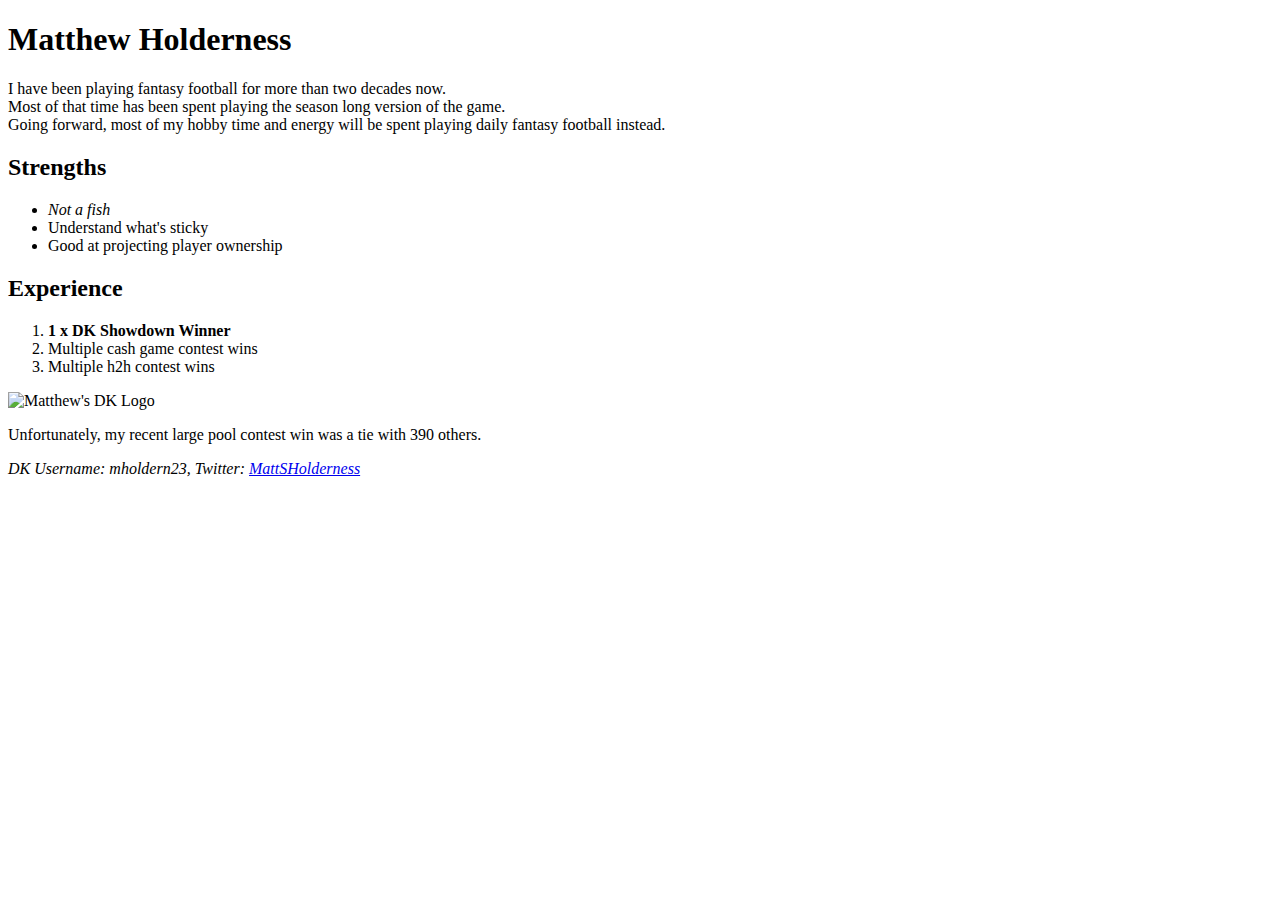
==== lesson-2/index.html @ 4f94c812 "L2BP2" ====
<!DOCTYPE html>
<html lang="en">
<head>
  <meta http-equiv="X-UA-Compatible" content="IE=edge">
  <meta name="author" content="Khoa Nguyen">
  <meta name="keywords" content="">
  <meta name="description" content="">
  <meta name="viewport" content="width=device-width, initial-scale=1">
  <title>Challenge #2</title>
  <style>
    /* CSS */
  </style>
  <script>
    // JAVASCRIPT
  </script>
</head>
<body>

    <section class="main">

        <h1>Matthew Holderness</h1>
  
        <p>I have been playing fantasy football for more than two decades now. <br>
          Most of that time has been spent playing the season long version of the game. <br>
          Going forward, most of my hobby time and energy will be spent playing daily fantasy football instead.
        </p>
      
        <h2>Strengths</h2>
      
        <ul>
          <li><em>Not a fish</em></li>
          <li>Understand what's sticky</li>
          <li>Good at projecting player ownership</li>
        </ul>
      
        <h2>Experience</h2>
      
        <ol>
          <li><strong>1 x DK Showdown Winner</strong></li>
          <li>Multiple cash game contest wins</li>
          <li>Multiple h2h contest wins</li>
        </ol>
  
    </section>
    
    
  
    <!-- A picture of myself combined with the logo for the daily fantasy site I use, DraftKings -->
  
    <p>
      <img src="img/MatthewDKLogo.jpg" alt="Matthew's DK Logo" height="320">
    </p>
  
    <!-- A brief description of myself as a fantasy football player -->
  
    
  
    <!-- An interesting fact about myself as a daily fantasy football player -->
  
    <p>Unfortunately, my recent large pool contest win was a tie with 390 others.</p>
  
    <!-- How to fid me on DraftKings and Twitter -->
  
    <div><address>DK Username: mholdern23, Twitter: <a href="https://twitter.com/MattSHolderness">MattSHolderness</a></address></div>

</body>
</html>
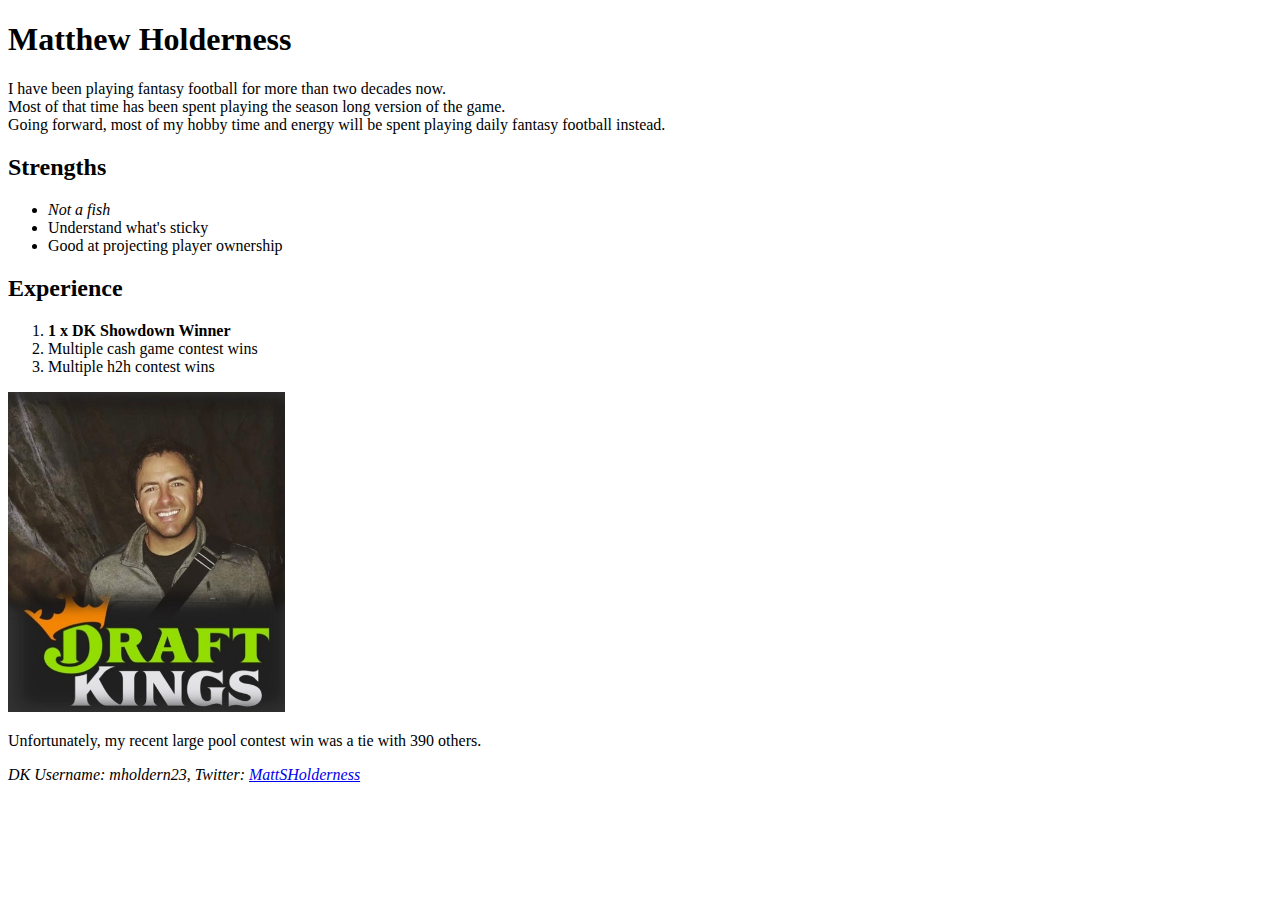
==== commit 6ed70f73: "L2BP34" ====
--- a/lesson-2/index.html
+++ b/lesson-2/index.html
@@ -20,6 +20,8 @@
 
         <h1>Matthew Holderness</h1>
   
+          <!-- A brief description of myself as a fantasy football player -->
+
         <p>I have been playing fantasy football for more than two decades now. <br>
           Most of that time has been spent playing the season long version of the game. <br>
           Going forward, most of my hobby time and energy will be spent playing daily fantasy football instead.
@@ -43,25 +45,31 @@
   
     </section>
     
+    <aside class="sidebar">
+      
+      <!-- A picture of myself combined with the logo for the daily fantasy site I use, DraftKings -->
+  
+      <p>
+        <img src="img/MatthewDKLogo.jpg" alt="Matthew's DK Logo" height="320">
+      </p>
     
-  
-    <!-- A picture of myself combined with the logo for the daily fantasy site I use, DraftKings -->
-  
-    <p>
-      <img src="img/MatthewDKLogo.jpg" alt="Matthew's DK Logo" height="320">
-    </p>
-  
-    <!-- A brief description of myself as a fantasy football player -->
+        <!-- An interesting fact about myself as a daily fantasy football player -->
+    
+      <p>
+        Unfortunately, my recent large pool contest win was a tie with 390 others.
+      </p>
+    
+      <!-- How to fid me on DraftKings and Twitter -->
+    
+      <div>
+        <address>
+          DK Username: mholdern23, Twitter: <a href="https://twitter.com/MattSHolderness">MattSHolderness</a>
+        </address>
+      </div>
+
+    </aside>
   
     
-  
-    <!-- An interesting fact about myself as a daily fantasy football player -->
-  
-    <p>Unfortunately, my recent large pool contest win was a tie with 390 others.</p>
-  
-    <!-- How to fid me on DraftKings and Twitter -->
-  
-    <div><address>DK Username: mholdern23, Twitter: <a href="https://twitter.com/MattSHolderness">MattSHolderness</a></address></div>
 
 </body>
 </html>
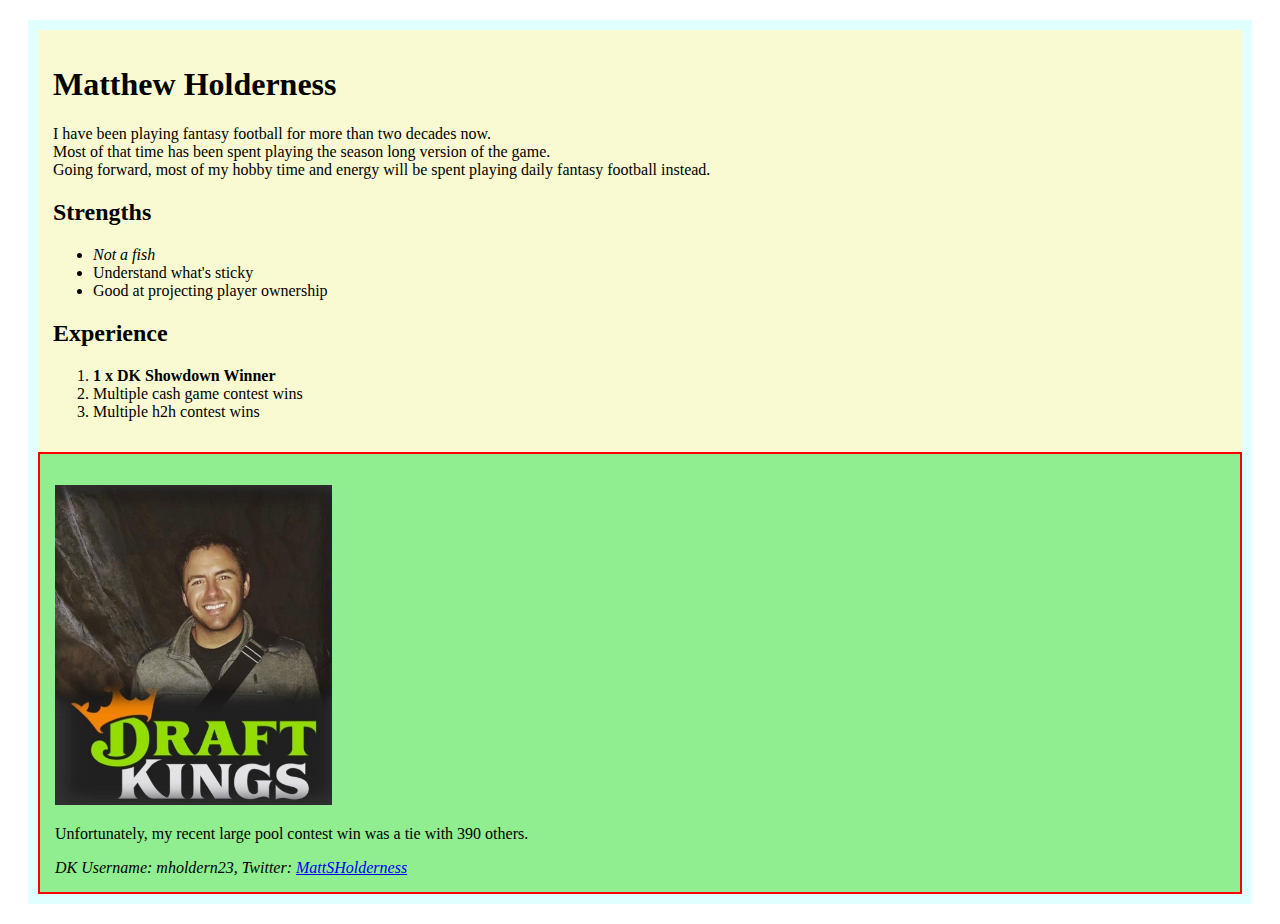
==== commit abe7533c: "Color Padding" ====
--- a/lesson-2/index.html
+++ b/lesson-2/index.html
@@ -9,6 +9,24 @@
   <title>Challenge #2</title>
   <style>
     /* CSS */
+
+    .wrapper {
+      background-color: lightcyan;
+      margin: 20px;
+      padding: 10px;
+    }
+
+    .main {
+      background-color: lightgoldenrodyellow;
+      padding: 15px;
+    }
+
+    .sidebar {
+      background-color: lightgreen;
+      border: 2px solid red;
+      padding: 15px;
+    }
+
   </style>
   <script>
     // JAVASCRIPT
@@ -16,6 +34,7 @@
 </head>
 <body>
 
+  <div class="wrapper">
     <section class="main">
 
         <h1>Matthew Holderness</h1>
@@ -68,7 +87,8 @@
       </div>
 
     </aside>
-  
+
+  </div>
     
 
 </body>
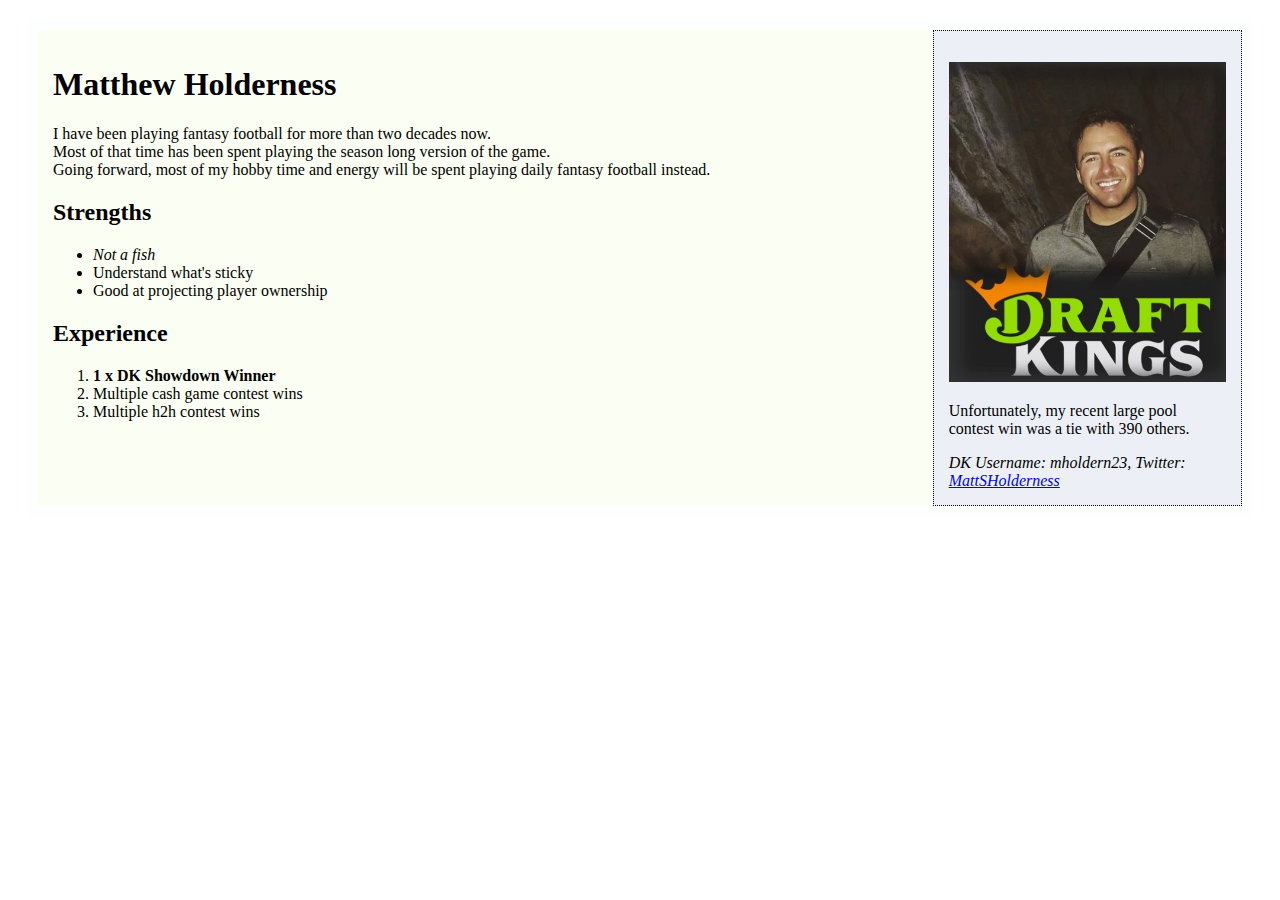
==== commit cb6668e9: "complete styling" ====
--- a/lesson-2/index.html
+++ b/lesson-2/index.html
@@ -11,19 +11,21 @@
     /* CSS */
 
     .wrapper {
-      background-color: lightcyan;
+      background-color: #fdfefe;
       margin: 20px;
       padding: 10px;
+      display: grid;
+      grid-template-columns: 3fr 1fr;
     }
 
     .main {
-      background-color: lightgoldenrodyellow;
+      background-color: #fbfef2;
       padding: 15px;
     }
 
     .sidebar {
-      background-color: lightgreen;
-      border: 2px solid red;
+      background-color: #ecf0f6;
+      border: 1px dotted #000;
       padding: 15px;
     }
 
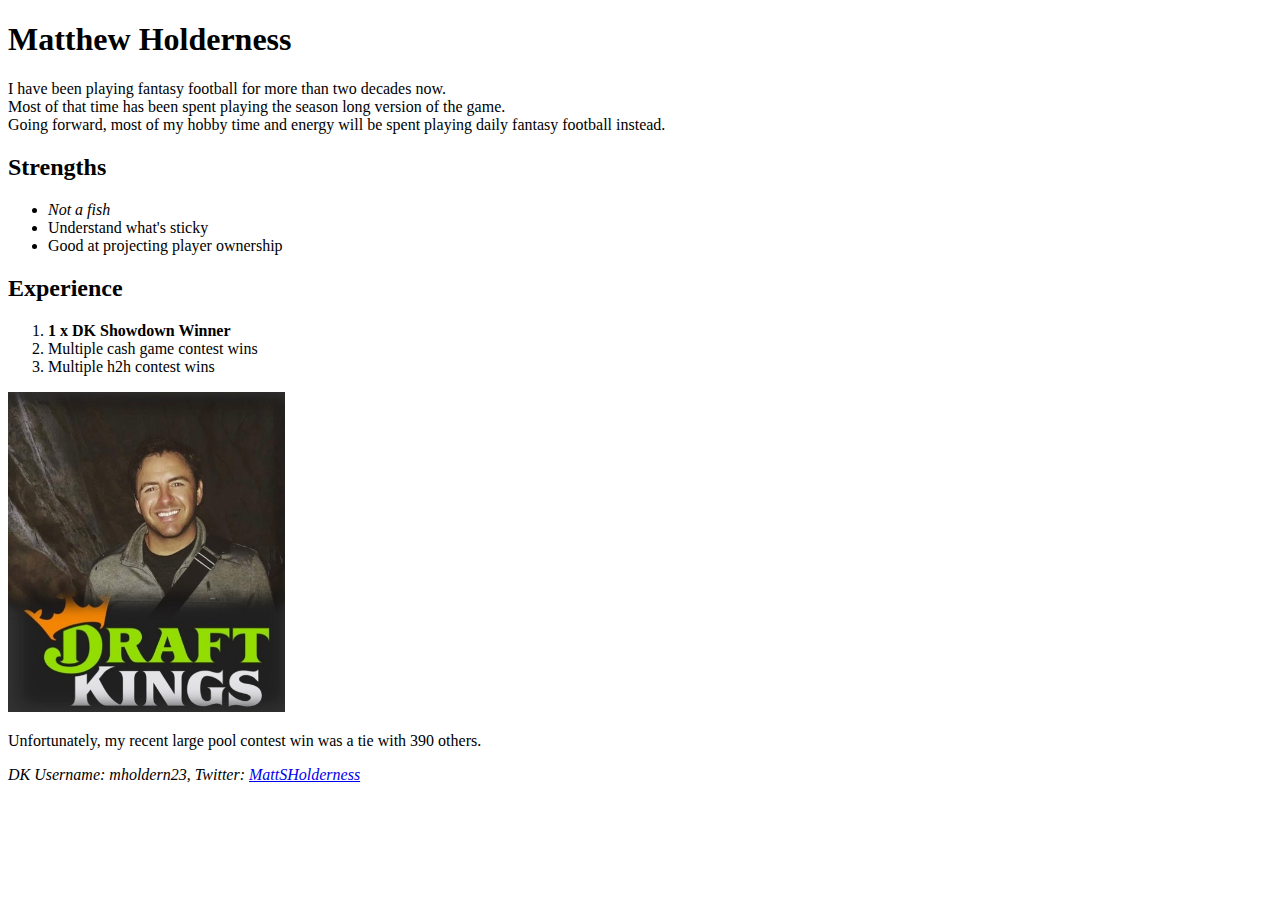
==== commit 6abdf1ca: "externally styled" ====
--- a/lesson-2/index.html
+++ b/lesson-2/index.html
@@ -7,29 +7,12 @@
   <meta name="description" content="">
   <meta name="viewport" content="width=device-width, initial-scale=1">
   <title>Challenge #2</title>
-  <style>
-    /* CSS */
+  
+    
 
-    .wrapper {
-      background-color: #fdfefe;
-      margin: 20px;
-      padding: 10px;
-      display: grid;
-      grid-template-columns: 3fr 1fr;
-    }
+  <link rel="stylesheet" type="text/css" href="css/main.css">
 
-    .main {
-      background-color: #fbfef2;
-      padding: 15px;
-    }
-
-    .sidebar {
-      background-color: #ecf0f6;
-      border: 1px dotted #000;
-      padding: 15px;
-    }
-
-  </style>
+  
   <script>
     // JAVASCRIPT
   </script>
